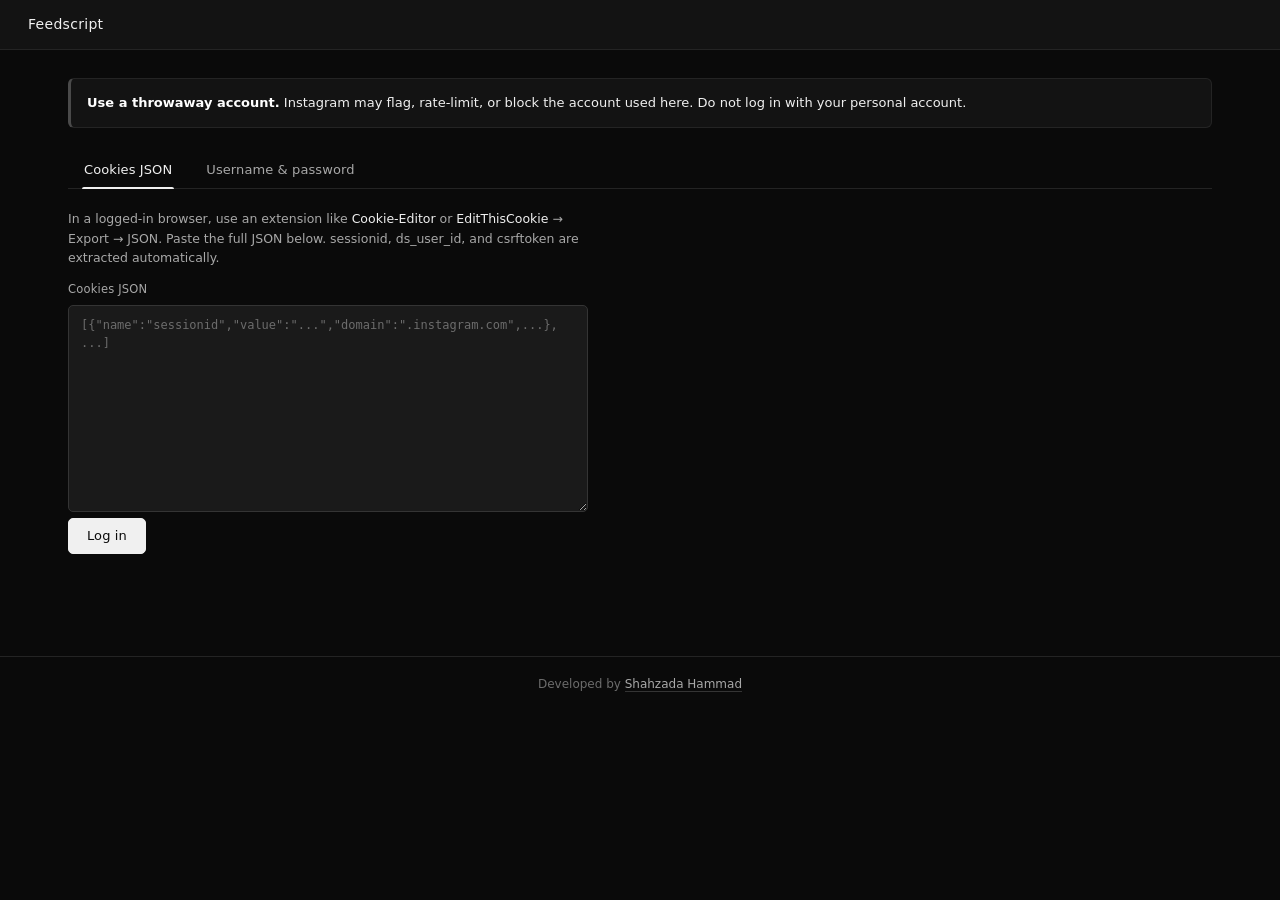
==== Feedscript.app/Contents/Resources/templates/index.html @ 4084733f "Make Feedscript.app portable — bundle code + store data in Application Support Previously the .app b" ====
<!doctype html>
<html lang="en">
<head>
  <meta charset="utf-8" />
  <meta name="viewport" content="width=device-width, initial-scale=1" />
  <title>Feedscript</title>
  <link rel="icon" type="image/png" sizes="256x256" href="/static/icon-256.png" />
  <link rel="icon" type="image/png" sizes="64x64" href="/static/icon-64.png" />
  <link rel="stylesheet" href="/static/style.css" />
</head>
<body>
  <header>
    <h1>Feedscript</h1>
    <div id="auth-bar"></div>
  </header>

  <nav class="app-nav hidden" id="app-nav">
    <button class="nav-item active" data-screen="screen-main">Transcribe</button>
    <button class="nav-item" data-screen="screen-library">Library</button>
  </nav>

  <main>
    <section id="screen-login" class="screen">
      <div class="warning">
        <strong>Use a throwaway account.</strong>
        Instagram may flag, rate-limit, or block the account used here. Do not log in with your personal account.
      </div>

      <div class="tabs">
        <button class="tab active" data-tab="cookies">Cookies JSON</button>
        <button class="tab" data-tab="password">Username &amp; password</button>
      </div>

      <form id="form-cookies" class="tab-panel active">
        <p class="hint">
          In a logged-in browser, use an extension like
          <em>Cookie-Editor</em> or <em>EditThisCookie</em> &rarr; Export &rarr; JSON.
          Paste the full JSON below. sessionid, ds_user_id, and csrftoken are extracted automatically.
        </p>
        <label>Cookies JSON
          <textarea name="blob" rows="10" placeholder='[{"name":"sessionid","value":"...","domain":".instagram.com",...}, ...]' required></textarea>
        </label>
        <button type="submit">Log in</button>
        <div class="err" data-err></div>
      </form>

      <form id="form-password" class="tab-panel">
        <label>Username<input name="username" autocomplete="off" required /></label>
        <label>Password<input name="password" type="password" required /></label>
        <button type="submit">Log in</button>
        <div class="err" data-err></div>
      </form>
    </section>

    <section id="screen-main" class="screen hidden">
      <div id="job-banner" class="job-banner hidden"></div>
      <form id="form-fetch" class="form-fetch">
        <div class="row">
          <label class="grow">Target username
            <input name="target" placeholder="e.g. natgeo" autocomplete="off" required />
          </label>
          <label>Max to scan
            <input name="limit" type="number" value="100" min="1" max="1000" />
          </label>
          <label>Date from
            <input name="date_from" type="date" />
          </label>
          <label>Date to
            <input name="date_to" type="date" />
          </label>
          <button type="submit">Fetch posts</button>
          <button type="button" id="stop-fetch" class="ghost" disabled>Stop</button>
        </div>
      </form>
      <div id="profile-info" class="info"></div>
      <div class="controls hidden" id="controls">
        <div class="row">
          <label>Sort by
            <select id="sort-by">
              <option value="likes">Likes</option>
              <option value="comments">Comments</option>
              <option value="views">Views (reels only)</option>
              <option value="timestamp">Date</option>
            </select>
          </label>
          <label>Order
            <select id="sort-order">
              <option value="desc">High → low</option>
              <option value="asc">Low → high</option>
            </select>
          </label>
          <label>Min likes
            <input id="min-likes" type="number" min="0" placeholder="0" />
          </label>
          <label>Min comments
            <input id="min-comments" type="number" min="0" placeholder="0" />
          </label>
          <label>Min views
            <input id="min-views" type="number" min="0" placeholder="0" />
          </label>
          <label>Take top
            <input id="take-n" type="number" value="10" min="1" />
          </label>
        </div>
        <div class="row">
          <label>Transcription quality
            <select id="model">
              <option value="tiny">Fastest</option>
              <option value="base">Fast</option>
              <option value="small" selected>Balanced</option>
              <option value="medium">High</option>
              <option value="large">Highest</option>
            </select>
          </label>
          <label>Run name
            <input id="run-name" placeholder="optional folder label" />
          </label>
          <label class="grow">Output folder
            <input id="output-dir" placeholder="default: ./output/  (or absolute path like /Users/hammad/Desktop/transcripts)" />
          </label>
          <button id="btn-transcribe">Transcribe selected</button>
        </div>
      </div>
      <div class="stats hidden" id="stats"></div>
      <table id="post-table" class="hidden">
        <thead>
          <tr>
            <th><input type="checkbox" id="check-all" /></th>
            <th>#</th>
            <th>Thumb</th>
            <th>Caption</th>
            <th class="num">Likes</th>
            <th class="num">Comments</th>
            <th class="num">Views</th>
            <th>Date</th>
            <th></th>
          </tr>
        </thead>
        <tbody></tbody>
      </table>
    </section>

    <section id="screen-library" class="screen hidden">
      <div class="row between">
        <h2>Library</h2>
        <button id="btn-refresh-library" class="ghost">Refresh</button>
      </div>
      <p class="hint" id="library-empty-hint">Past transcription runs appear here. Each row is one JSON file containing all videos from that run.</p>
      <div id="library-list"></div>
    </section>

    <section id="screen-job" class="screen hidden">
      <div class="row between">
        <h2>Transcription job</h2>
        <div class="row">
          <button id="btn-back" class="ghost">Back to list</button>
          <button id="btn-cancel" class="ghost">Cancel</button>
          <button id="btn-open-folder" class="ghost hidden">Open output folder</button>
        </div>
      </div>

      <div class="phases phases-2">
        <div class="phase" data-phase="download">
          <div class="phase-head">
            <span class="phase-name">1 · Download videos</span>
            <span class="phase-count" data-count>—</span>
          </div>
          <div class="bar"><div class="fill" data-fill></div></div>
          <div class="phase-current" data-current></div>
        </div>
        <div class="phase" data-phase="transcribe">
          <div class="phase-head">
            <span class="phase-name">2 · Transcribe</span>
            <span class="phase-count" data-count>—</span>
          </div>
          <div class="bar"><div class="fill" data-fill></div></div>
          <div class="phase-current" data-current></div>
        </div>
      </div>

      <div id="job-summary" class="info"></div>
      <ul id="job-log"></ul>
    </section>
  </main>

  <footer>
    Developed by <a href="https://www.linkedin.com/in/shahzada-hammad/" target="_blank" rel="noopener">Shahzada Hammad</a>
  </footer>

  <script src="/static/app.js"></script>
</body>
</html>
---- static/style.css ----
:root {
  --bg: #0a0a0a;
  --bg-2: #131313;
  --bg-3: #1a1a1a;
  --bg-hover: #1f1f1f;
  --line: #242424;
  --line-2: #343434;
  --line-3: #4a4a4a;
  --fg: #f0f0f0;
  --fg-dim: #a8a8a8;
  --fg-mute: #6c6c6c;
  --err: #ff7a7a;
  --control-h: 36px;
  --radius: 6px;
  --ease: cubic-bezier(0.2, 0.7, 0.2, 1);
}

* { box-sizing: border-box; }

html, body {
  margin: 0;
  padding: 0;
  background: var(--bg);
  color: var(--fg);
  font-family: -apple-system, BlinkMacSystemFont, "SF Pro Text", "Segoe UI", system-ui, sans-serif;
  font-size: 14px;
  line-height: 1.5;
  -webkit-font-smoothing: antialiased;
  -moz-osx-font-smoothing: grayscale;
}

/* ————————————————————————————————— Header */
header {
  display: flex;
  justify-content: space-between;
  align-items: center;
  padding: 14px 28px;
  border-bottom: 1px solid var(--line);
  background: var(--bg-2);
  position: sticky;
  top: 0;
  z-index: 10;
}
header h1 {
  font-size: 14px;
  font-weight: 500;
  margin: 0;
  letter-spacing: 0.3px;
}
#auth-bar {
  font-size: 12px;
  color: var(--fg-dim);
  display: flex;
  align-items: center;
  gap: 12px;
}
#auth-bar button {
  height: 30px;
  padding: 0 12px;
  font-size: 12px;
  background: transparent;
  color: var(--fg-dim);
  border: 1px solid var(--line-2);
  border-radius: 5px;
}
#auth-bar button:hover { color: var(--fg); border-color: var(--fg-dim); }

main {
  padding: 28px;
  max-width: 1200px;
  margin: 0 auto;
}

/* ————————————————————————————————— App nav */
.app-nav {
  display: flex;
  gap: 2px;
  padding: 0 28px;
  background: var(--bg-2);
  border-bottom: 1px solid var(--line);
  position: sticky;
  top: 49px;
  z-index: 9;
}
.nav-item {
  background: transparent;
  color: var(--fg-dim);
  border: none;
  border-radius: 0;
  height: 38px;
  padding: 0 14px;
  position: relative;
  font-weight: 400;
  letter-spacing: 0.1px;
  font-size: 13px;
}
.nav-item:hover:not(:disabled) {
  background: transparent;
  color: var(--fg);
  border-color: transparent;
}
.nav-item.active { color: var(--fg); }
.nav-item.active::after {
  content: "";
  position: absolute;
  left: 12px; right: 12px; bottom: -1px;
  height: 2px;
  background: var(--fg);
  border-radius: 2px 2px 0 0;
}

.hidden, .screen.hidden { display: none !important; }

/* ————————————————————————————————— Typography */
h2 {
  font-size: 15px;
  font-weight: 500;
  margin: 0;
  letter-spacing: 0.2px;
}
.hint {
  color: var(--fg-dim);
  font-size: 12.5px;
  line-height: 1.55;
  margin: 0 0 14px;
}
.hint em { color: var(--fg); font-style: normal; font-weight: 500; }

/* ————————————————————————————————— Form controls (uniform) */
label {
  display: block;
  color: var(--fg-dim);
  font-size: 11.5px;
  font-weight: 500;
  letter-spacing: 0.2px;
  margin: 0 0 0;
}
label > input,
label > select,
label > textarea {
  margin-top: 6px;
}

input, select, textarea, button {
  font-family: inherit;
  font-size: 13px;
  line-height: 1;
  color: var(--fg);
  outline: none;
  transition:
    border-color 0.15s var(--ease),
    background 0.15s var(--ease),
    box-shadow 0.15s var(--ease),
    color 0.15s var(--ease);
}

input[type="text"], input[type="password"], input[type="number"],
input[type="date"], input[type="email"], input:not([type]),
select {
  height: var(--control-h);
  padding: 0 12px;
  background: var(--bg-3);
  border: 1px solid var(--line-2);
  border-radius: 5px;
  width: 100%;
  -webkit-appearance: none;
  appearance: none;
}

textarea {
  padding: 10px 12px;
  background: var(--bg-3);
  border: 1px solid var(--line-2);
  border-radius: 5px;
  width: 100%;
  resize: vertical;
  line-height: 1.55;
  font-family: ui-monospace, SFMono-Regular, Menlo, monospace;
  font-size: 12px;
  color: var(--fg);
}

input::placeholder, textarea::placeholder { color: var(--fg-mute); }

input:hover, select:hover, textarea:hover { border-color: var(--line-3); }
input:focus, select:focus, textarea:focus {
  border-color: var(--line-3);
  background: var(--bg-hover);
  box-shadow: 0 0 0 3px rgba(255, 255, 255, 0.04);
}

select {
  padding-right: 30px;
  background-image: url("data:image/svg+xml;utf8,<svg xmlns='http://www.w3.org/2000/svg' viewBox='0 0 10 6' fill='none'><path d='M1 1l4 4 4-4' stroke='%23a8a8a8' stroke-width='1.5' stroke-linecap='round' stroke-linejoin='round'/></svg>");
  background-repeat: no-repeat;
  background-position: right 11px center;
  background-size: 10px 6px;
  cursor: pointer;
}

input[type="date"]::-webkit-calendar-picker-indicator {
  filter: invert(0.72);
  cursor: pointer;
  opacity: 0.55;
  padding: 2px;
}
input[type="date"]::-webkit-calendar-picker-indicator:hover { opacity: 1; }

input[type="number"]::-webkit-outer-spin-button,
input[type="number"]::-webkit-inner-spin-button {
  -webkit-appearance: none; margin: 0;
}
input[type="number"] { -moz-appearance: textfield; }

/* Checkboxes */
input[type="checkbox"] {
  width: 15px;
  height: 15px;
  appearance: none;
  -webkit-appearance: none;
  background: var(--bg-3);
  border: 1px solid var(--line-2);
  border-radius: 3px;
  cursor: pointer;
  position: relative;
  display: inline-block;
  vertical-align: middle;
  padding: 0;
  margin: 0;
  flex-shrink: 0;
}
input[type="checkbox"]:hover { border-color: var(--line-3); }
input[type="checkbox"]:checked {
  background: var(--fg);
  border-color: var(--fg);
}
input[type="checkbox"]:checked::after {
  content: "";
  position: absolute;
  top: 1px; left: 4px;
  width: 4px; height: 8px;
  border: solid #000;
  border-width: 0 1.5px 1.5px 0;
  transform: rotate(45deg);
}
input[type="checkbox"]:focus {
  box-shadow: 0 0 0 3px rgba(255,255,255,0.06);
}

/* Buttons */
button {
  height: var(--control-h);
  padding: 0 18px;
  background: var(--fg);
  color: #0a0a0a;
  border: 1px solid var(--fg);
  border-radius: 5px;
  cursor: pointer;
  font-weight: 500;
  letter-spacing: 0.1px;
  white-space: nowrap;
  display: inline-flex;
  align-items: center;
  justify-content: center;
  gap: 6px;
}
button:hover:not(:disabled) { background: #d8d8d8; border-color: #d8d8d8; }
button:active:not(:disabled) { transform: translateY(0.5px); }
button:disabled { opacity: 0.35; cursor: not-allowed; }

button.ghost {
  background: transparent;
  color: var(--fg);
  border: 1px solid var(--line-2);
  font-weight: 400;
}
button.ghost:hover:not(:disabled) {
  background: var(--bg-hover);
  border-color: var(--line-3);
}

/* ————————————————————————————————— Warning banner */
.warning {
  background: var(--bg-2);
  border: 1px solid var(--line);
  border-left: 3px solid var(--line-3);
  border-radius: var(--radius);
  padding: 14px 16px;
  margin-bottom: 22px;
  color: var(--fg);
  font-size: 13px;
  line-height: 1.55;
}
.warning strong { color: #fff; font-weight: 600; }

/* ————————————————————————————————— Tabs */
.tabs {
  display: flex;
  gap: 2px;
  border-bottom: 1px solid var(--line);
  margin-bottom: 20px;
}
.tab {
  background: transparent;
  border: none;
  color: var(--fg-dim);
  padding: 0 16px;
  height: 38px;
  font-size: 13px;
  font-weight: 400;
  border-radius: 0;
  position: relative;
  cursor: pointer;
  letter-spacing: 0.1px;
}
.tab:hover { color: var(--fg); background: transparent; }
.tab.active { color: var(--fg); }
.tab.active::after {
  content: "";
  position: absolute;
  left: 14px; right: 14px; bottom: -1px;
  height: 2px;
  background: var(--fg);
  border-radius: 2px 2px 0 0;
}

.tab-panel { display: none; max-width: 520px; }
.tab-panel.active { display: block; animation: fadeIn 0.22s var(--ease); }
@keyframes fadeIn {
  from { opacity: 0; transform: translateY(3px); }
  to { opacity: 1; transform: none; }
}

/* ————————————————————————————————— Layout primitives */
.row {
  display: flex;
  gap: 12px;
  align-items: flex-end;
  flex-wrap: wrap;
}
.row label { margin-bottom: 0; }
.row .grow { flex: 1 1 200px; }
.row.between { justify-content: space-between; align-items: center; flex-wrap: nowrap; }
.row.between h2 { flex-shrink: 0; }

/* ————————————————————————————————— Fetch form */
.form-fetch {
  background: var(--bg-2);
  border: 1px solid var(--line);
  border-radius: var(--radius);
  padding: 16px;
  margin-bottom: 14px;
}
.form-fetch .row {
  display: grid;
  grid-template-columns: minmax(220px, 1.6fr) 0.7fr 0.9fr 0.9fr auto auto;
  gap: 12px;
  align-items: end;
}

/* ————————————————————————————————— Filters/run options */
.controls {
  background: var(--bg-2);
  border: 1px solid var(--line);
  border-radius: var(--radius);
  padding: 16px;
  margin: 14px 0;
  display: flex;
  flex-direction: column;
  gap: 14px;
}
.controls .row { align-items: end; }
.controls .row:nth-of-type(1) {
  display: grid;
  grid-template-columns: repeat(6, minmax(0, 1fr));
  gap: 12px;
}
.controls .row:nth-of-type(2) {
  display: grid;
  grid-template-columns: minmax(180px, 1fr) minmax(160px, 1fr) minmax(260px, 2fr) auto;
  gap: 12px;
}

/* ————————————————————————————————— Info / stats */
.info {
  padding: 12px 14px;
  background: var(--bg-2);
  border: 1px solid var(--line);
  border-radius: var(--radius);
  color: var(--fg-dim);
  font-size: 13px;
  margin: 14px 0;
}
.info strong { color: var(--fg); font-weight: 500; }

.stats {
  color: var(--fg-mute);
  font-size: 12px;
  padding: 4px 4px;
  margin: 6px 0 10px;
  font-variant-numeric: tabular-nums;
}

/* ————————————————————————————————— Table */
table {
  width: 100%;
  border-collapse: separate;
  border-spacing: 0;
  font-size: 13px;
  margin-top: 12px;
  background: var(--bg-2);
  border: 1px solid var(--line);
  border-radius: var(--radius);
  overflow: hidden;
}

thead th {
  background: var(--bg-2);
  color: var(--fg-mute);
  font-weight: 500;
  font-size: 11px;
  letter-spacing: 0.4px;
  text-transform: uppercase;
  padding: 12px 14px;
  text-align: left;
  border-bottom: 1px solid var(--line);
  position: sticky;
  top: 51px;
  z-index: 1;
  vertical-align: middle;
}

th.num, td.num { text-align: right; font-variant-numeric: tabular-nums; }

tbody td {
  padding: 12px 14px;
  border-bottom: 1px solid var(--line);
  vertical-align: middle;
}
tbody tr:last-child td { border-bottom: none; }
tbody tr { transition: background 0.12s var(--ease); }
tbody tr:hover { background: var(--bg-hover); }

td img {
  width: 64px;
  height: 64px;
  object-fit: cover;
  border-radius: 4px;
  background: var(--bg-3);
  display: block;
}

td.caption {
  max-width: 440px;
  color: var(--fg-dim);
  font-size: 12.5px;
  line-height: 1.5;
}
td.caption .cap-text {
  display: -webkit-box;
  -webkit-line-clamp: 2;
  -webkit-box-orient: vertical;
  overflow: hidden;
}

td a {
  color: var(--fg);
  text-decoration: none;
  border-bottom: 1px solid var(--line-2);
  transition: border-color 0.12s var(--ease);
}
td a:hover { border-bottom-color: var(--fg-dim); }

/* ————————————————————————————————— Phases / progress */
.phases {
  display: grid;
  grid-template-columns: 1fr 1fr 1fr;
  gap: 14px;
  margin: 18px 0;
}
.phases.phases-2 { grid-template-columns: 1fr 1fr; }

.phase {
  padding: 16px;
  background: var(--bg-2);
  border: 1px solid var(--line);
  border-radius: var(--radius);
  transition: border-color 0.2s var(--ease);
}
.phase.active { border-color: var(--line-3); }
.phase.done .fill { background: var(--fg-dim); }

.phase-head {
  display: flex;
  justify-content: space-between;
  align-items: baseline;
  margin-bottom: 10px;
}
.phase-name { color: var(--fg); font-weight: 500; font-size: 13px; }
.phase-count {
  color: var(--fg-dim);
  font-variant-numeric: tabular-nums;
  font-size: 12px;
}

.bar {
  height: 4px;
  background: var(--bg-3);
  border-radius: 2px;
  overflow: hidden;
  margin-bottom: 8px;
}
.fill {
  height: 100%;
  width: 0%;
  background: var(--fg);
  border-radius: 2px;
  transition: width 0.3s var(--ease);
}

.phase-current {
  font-size: 11px;
  color: var(--fg-mute);
  font-family: ui-monospace, SFMono-Regular, Menlo, monospace;
  min-height: 14px;
  word-break: break-all;
}

/* ————————————————————————————————— Job summary + banner */
#job-summary {
  padding: 12px 16px;
  background: var(--bg-2);
  border: 1px solid var(--line);
  border-radius: var(--radius);
  font-size: 13px;
  font-variant-numeric: tabular-nums;
}

.job-banner {
  margin-bottom: 18px;
  padding: 12px 16px;
  background: var(--bg-2);
  border: 1px solid var(--line);
  border-left: 3px solid var(--fg-dim);
  border-radius: var(--radius);
  font-size: 13px;
  display: flex;
  justify-content: space-between;
  align-items: center;
  cursor: pointer;
  transition: background 0.12s var(--ease), border-left-color 0.12s var(--ease);
}
.job-banner:hover { background: var(--bg-hover); border-left-color: var(--fg); }
.job-banner .label { color: var(--fg); font-weight: 500; }
.job-banner .detail { color: var(--fg-dim); font-variant-numeric: tabular-nums; }
.job-banner.done { border-left-color: var(--fg-dim); }

/* ————————————————————————————————— Job log */
#job-log {
  list-style: none;
  padding: 0;
  margin: 16px 0;
  max-height: 360px;
  overflow-y: auto;
  border: 1px solid var(--line);
  border-radius: var(--radius);
  background: var(--bg-2);
}
#job-log li {
  padding: 8px 14px;
  border-bottom: 1px solid var(--line);
  font-family: ui-monospace, SFMono-Regular, Menlo, monospace;
  font-size: 12px;
  color: var(--fg-dim);
  line-height: 1.5;
}
#job-log li:last-child { border-bottom: none; }
#job-log li.ok { color: var(--fg); }
#job-log li.err { color: var(--err); }

/* ————————————————————————————————— Library */
#library-list { display: flex; flex-direction: column; gap: 10px; margin-top: 14px; }

.library-item {
  background: var(--bg-2);
  border: 1px solid var(--line);
  border-radius: var(--radius);
  padding: 14px 16px;
  transition: border-color 0.15s var(--ease), background 0.15s var(--ease);
}
.library-item:hover { border-color: var(--line-2); }

.library-item-head {
  display: flex;
  justify-content: space-between;
  align-items: baseline;
  gap: 14px;
  margin-bottom: 12px;
  flex-wrap: wrap;
}

.library-item-title {
  display: flex;
  align-items: baseline;
  gap: 10px;
  flex-wrap: wrap;
  min-width: 0;
}
.library-item-name {
  font-weight: 500;
  font-size: 14px;
  color: var(--fg);
  letter-spacing: 0.1px;
}
.library-item-target {
  color: var(--fg-dim);
  font-size: 12.5px;
}
.library-item-tag {
  font-size: 10.5px;
  color: var(--fg-mute);
  text-transform: uppercase;
  letter-spacing: 0.5px;
  padding: 2px 6px;
  border: 1px solid var(--line-2);
  border-radius: 3px;
}

.library-item-meta {
  color: var(--fg-mute);
  font-size: 12px;
  font-variant-numeric: tabular-nums;
  display: flex;
  gap: 12px;
  flex-wrap: wrap;
}
.library-item-meta span::before {
  content: "·";
  margin-right: 12px;
  color: var(--line-2);
}
.library-item-meta span:first-child::before { content: ""; margin: 0; }

.library-item-actions {
  display: flex;
  gap: 8px;
  flex-wrap: wrap;
}
.library-item-actions button {
  height: 30px;
  padding: 0 12px;
  font-size: 12px;
}
.library-item-actions button.danger {
  color: var(--err);
  border-color: rgba(255, 122, 122, 0.3);
}
.library-item-actions button.danger:hover:not(:disabled) {
  background: rgba(255, 122, 122, 0.08);
  border-color: var(--err);
}
.library-empty {
  padding: 40px;
  text-align: center;
  color: var(--fg-mute);
  font-size: 13px;
  background: var(--bg-2);
  border: 1px dashed var(--line-2);
  border-radius: var(--radius);
  margin-top: 14px;
}
.library-toast {
  position: fixed;
  bottom: 28px; left: 50%;
  transform: translateX(-50%);
  background: var(--fg);
  color: #0a0a0a;
  padding: 10px 18px;
  border-radius: 6px;
  font-size: 13px;
  font-weight: 500;
  box-shadow: 0 6px 18px rgba(0,0,0,0.5);
  z-index: 100;
  animation: toastIn 0.2s var(--ease);
}
@keyframes toastIn {
  from { opacity: 0; transform: translate(-50%, 8px); }
  to { opacity: 1; transform: translate(-50%, 0); }
}

/* ————————————————————————————————— Errors / footer */
.err {
  color: var(--err);
  font-size: 12px;
  min-height: 16px;
  margin-top: 10px;
}

footer {
  border-top: 1px solid var(--line);
  padding: 18px 28px;
  margin-top: 48px;
  text-align: center;
  color: var(--fg-mute);
  font-size: 12px;
}
footer a {
  color: var(--fg-dim);
  text-decoration: none;
  border-bottom: 1px solid var(--line-2);
  transition: color 0.12s var(--ease), border-color 0.12s var(--ease);
}
footer a:hover { color: var(--fg); border-bottom-color: var(--fg-dim); }

/* ————————————————————————————————— Scrollbars */
::-webkit-scrollbar { width: 10px; height: 10px; }
::-webkit-scrollbar-track { background: transparent; }
::-webkit-scrollbar-thumb {
  background: var(--line-2);
  border-radius: 10px;
  border: 2px solid var(--bg);
}
::-webkit-scrollbar-thumb:hover { background: var(--line-3); }
::-webkit-scrollbar-corner { background: transparent; }

/* ————————————————————————————————— Responsive */
@media (max-width: 980px) {
  main { padding: 20px; }
  .form-fetch .row { grid-template-columns: 1fr 1fr; }
  .controls .row:nth-of-type(1) { grid-template-columns: repeat(3, 1fr); }
  .controls .row:nth-of-type(2) { grid-template-columns: 1fr; }
  .phases, .phases.phases-2 { grid-template-columns: 1fr; }
  td img { width: 56px; height: 56px; }
}
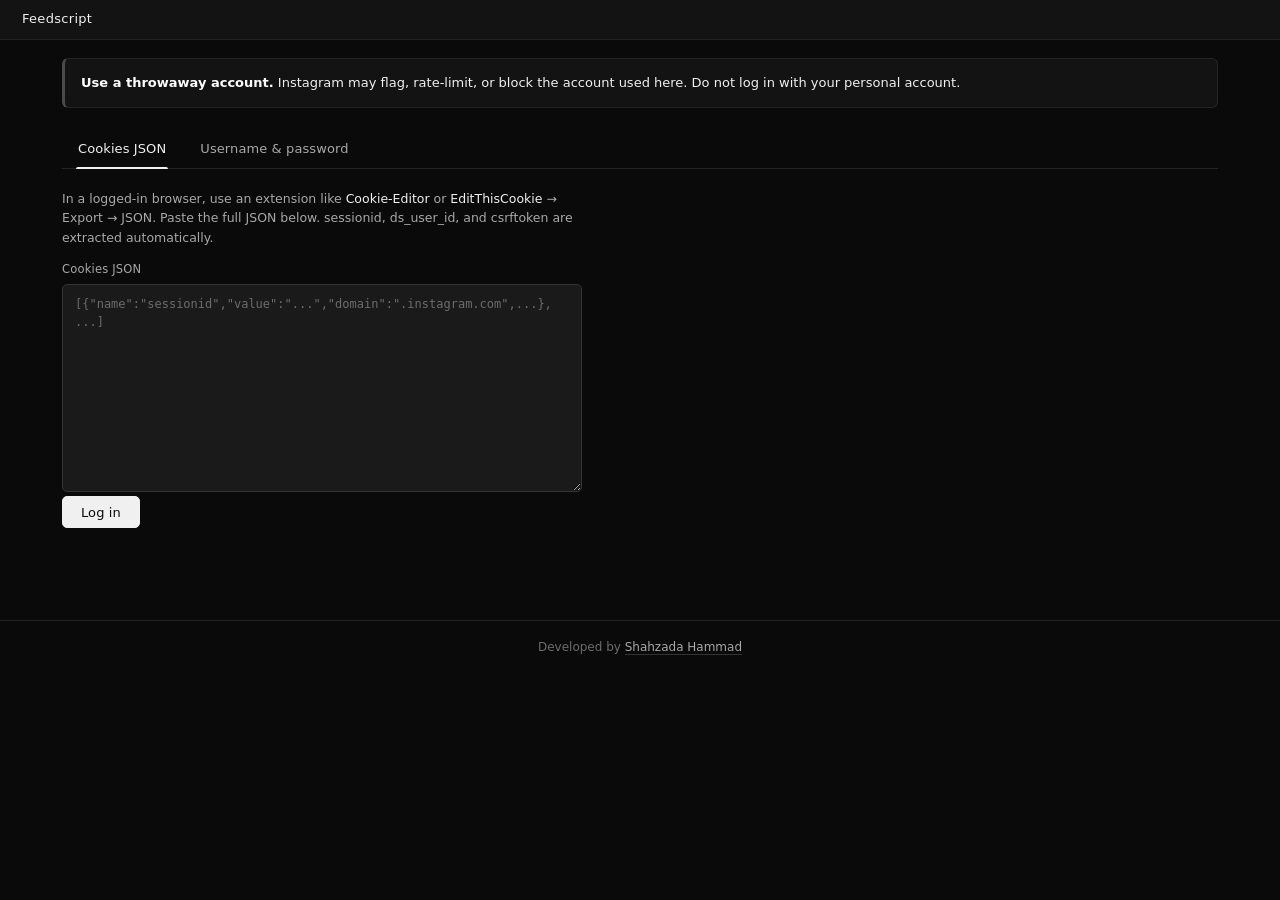
==== commit 3091d463: "UI density + loading spinner + view-count robustness Several small issues users hit after first use:" ====
--- a/Feedscript.app/Contents/Resources/templates/index.html
+++ b/Feedscript.app/Contents/Resources/templates/index.html
@@ -60,7 +60,7 @@
             <input name="target" placeholder="e.g. natgeo" autocomplete="off" required />
           </label>
           <label>Max to scan
-            <input name="limit" type="number" value="100" min="1" max="1000" />
+            <input name="limit" type="number" value="300" min="1" max="1000" />
           </label>
           <label>Date from
             <input name="date_from" type="date" />
@@ -72,7 +72,10 @@
           <button type="button" id="stop-fetch" class="ghost" disabled>Stop</button>
         </div>
       </form>
-      <div id="profile-info" class="info"></div>
+      <div id="profile-info" class="info hidden">
+        <span class="spinner hidden" id="fetch-spinner"></span>
+        <span id="profile-text"></span>
+      </div>
       <div class="controls hidden" id="controls">
         <div class="row">
           <label>Sort by
--- a/static/style.css
+++ b/static/style.css
@@ -10,7 +10,7 @@
   --fg-dim: #a8a8a8;
   --fg-mute: #6c6c6c;
   --err: #ff7a7a;
-  --control-h: 36px;
+  --control-h: 32px;
   --radius: 6px;
   --ease: cubic-bezier(0.2, 0.7, 0.2, 1);
 }
@@ -23,8 +23,8 @@
   background: var(--bg);
   color: var(--fg);
   font-family: -apple-system, BlinkMacSystemFont, "SF Pro Text", "Segoe UI", system-ui, sans-serif;
-  font-size: 14px;
-  line-height: 1.5;
+  font-size: 13px;
+  line-height: 1.45;
   -webkit-font-smoothing: antialiased;
   -moz-osx-font-smoothing: grayscale;
 }
@@ -34,15 +34,15 @@
   display: flex;
   justify-content: space-between;
   align-items: center;
-  padding: 14px 28px;
+  padding: 10px 22px;
   border-bottom: 1px solid var(--line);
   background: var(--bg-2);
   position: sticky;
   top: 0;
-  z-index: 10;
+  z-index: 30;
 }
 header h1 {
-  font-size: 14px;
+  font-size: 13px;
   font-weight: 500;
   margin: 0;
   letter-spacing: 0.3px;
@@ -66,7 +66,7 @@
 #auth-bar button:hover { color: var(--fg); border-color: var(--fg-dim); }
 
 main {
-  padding: 28px;
+  padding: 18px 22px;
   max-width: 1200px;
   margin: 0 auto;
 }
@@ -75,24 +75,24 @@
 .app-nav {
   display: flex;
   gap: 2px;
-  padding: 0 28px;
+  padding: 0 22px;
   background: var(--bg-2);
   border-bottom: 1px solid var(--line);
   position: sticky;
-  top: 49px;
-  z-index: 9;
+  top: 40px;
+  z-index: 25;
 }
 .nav-item {
   background: transparent;
   color: var(--fg-dim);
   border: none;
   border-radius: 0;
-  height: 38px;
-  padding: 0 14px;
+  height: 34px;
+  padding: 0 12px;
   position: relative;
   font-weight: 400;
   letter-spacing: 0.1px;
-  font-size: 13px;
+  font-size: 12.5px;
 }
 .nav-item:hover:not(:disabled) {
   background: transparent;
@@ -348,8 +348,8 @@
   background: var(--bg-2);
   border: 1px solid var(--line);
   border-radius: var(--radius);
-  padding: 16px;
-  margin-bottom: 14px;
+  padding: 12px;
+  margin-bottom: 10px;
 }
 .form-fetch .row {
   display: grid;
@@ -363,11 +363,11 @@
   background: var(--bg-2);
   border: 1px solid var(--line);
   border-radius: var(--radius);
-  padding: 16px;
-  margin: 14px 0;
+  padding: 12px;
+  margin: 10px 0;
   display: flex;
   flex-direction: column;
-  gap: 14px;
+  gap: 10px;
 }
 .controls .row { align-items: end; }
 .controls .row:nth-of-type(1) {
@@ -383,67 +383,94 @@
 
 /* ————————————————————————————————— Info / stats */
 .info {
-  padding: 12px 14px;
-  background: var(--bg-2);
-  border: 1px solid var(--line);
-  border-radius: var(--radius);
-  color: var(--fg-dim);
-  font-size: 13px;
-  margin: 14px 0;
+  padding: 9px 12px;
+  background: var(--bg-2);
+  border: 1px solid var(--line);
+  border-radius: var(--radius);
+  color: var(--fg-dim);
+  font-size: 12.5px;
+  margin: 10px 0;
+  display: flex;
+  align-items: center;
+  gap: 8px;
+  min-height: 34px;
 }
 .info strong { color: var(--fg); font-weight: 500; }
+.info:empty { display: none; }
 
 .stats {
   color: var(--fg-mute);
-  font-size: 12px;
+  font-size: 11.5px;
   padding: 4px 4px;
-  margin: 6px 0 10px;
+  margin: 4px 0 8px;
   font-variant-numeric: tabular-nums;
 }
+
+/* ————————————————————————————————— Spinner (used in fetch loading + setup) */
+.spinner {
+  display: inline-block;
+  width: 12px;
+  height: 12px;
+  border: 2px solid var(--line-2);
+  border-top-color: var(--fg);
+  border-radius: 50%;
+  animation: feedscript-spin 0.75s linear infinite;
+  flex-shrink: 0;
+}
+@keyframes feedscript-spin { to { transform: rotate(360deg); } }
 
 /* ————————————————————————————————— Table */
 table {
   width: 100%;
   border-collapse: separate;
   border-spacing: 0;
-  font-size: 13px;
-  margin-top: 12px;
-  background: var(--bg-2);
-  border: 1px solid var(--line);
-  border-radius: var(--radius);
-  overflow: hidden;
+  font-size: 12.5px;
+  margin-top: 10px;
+  background: var(--bg-2);
+  border: 1px solid var(--line);
+  border-radius: var(--radius);
 }
 
 thead th {
   background: var(--bg-2);
   color: var(--fg-mute);
   font-weight: 500;
-  font-size: 11px;
+  font-size: 10.5px;
   letter-spacing: 0.4px;
   text-transform: uppercase;
-  padding: 12px 14px;
+  padding: 9px 12px;
   text-align: left;
   border-bottom: 1px solid var(--line);
   position: sticky;
-  top: 51px;
-  z-index: 1;
+  top: 74px;
+  z-index: 20;
   vertical-align: middle;
+  box-shadow: 0 1px 0 var(--line);
+}
+thead th:first-child {
+  border-top-left-radius: var(--radius);
+}
+thead th:last-child {
+  border-top-right-radius: var(--radius);
 }
 
 th.num, td.num { text-align: right; font-variant-numeric: tabular-nums; }
 
 tbody td {
-  padding: 12px 14px;
+  padding: 8px 12px;
   border-bottom: 1px solid var(--line);
   vertical-align: middle;
+  background: var(--bg-2);
 }
 tbody tr:last-child td { border-bottom: none; }
+tbody tr:last-child td:first-child { border-bottom-left-radius: var(--radius); }
+tbody tr:last-child td:last-child { border-bottom-right-radius: var(--radius); }
 tbody tr { transition: background 0.12s var(--ease); }
-tbody tr:hover { background: var(--bg-hover); }
+tbody tr:hover td { background: var(--bg-hover); }
 
 td img {
-  width: 64px;
-  height: 64px;
+  width: 52px;
+  height: 52px;
   object-fit: cover;
   border-radius: 4px;
   background: var(--bg-3);
@@ -475,13 +502,13 @@
 .phases {
   display: grid;
   grid-template-columns: 1fr 1fr 1fr;
-  gap: 14px;
-  margin: 18px 0;
+  gap: 10px;
+  margin: 14px 0;
 }
 .phases.phases-2 { grid-template-columns: 1fr 1fr; }
 
 .phase {
-  padding: 16px;
+  padding: 12px;
   background: var(--bg-2);
   border: 1px solid var(--line);
   border-radius: var(--radius);
@@ -585,7 +612,7 @@
   background: var(--bg-2);
   border: 1px solid var(--line);
   border-radius: var(--radius);
-  padding: 14px 16px;
+  padding: 11px 13px;
   transition: border-color 0.15s var(--ease), background 0.15s var(--ease);
 }
 .library-item:hover { border-color: var(--line-2); }
